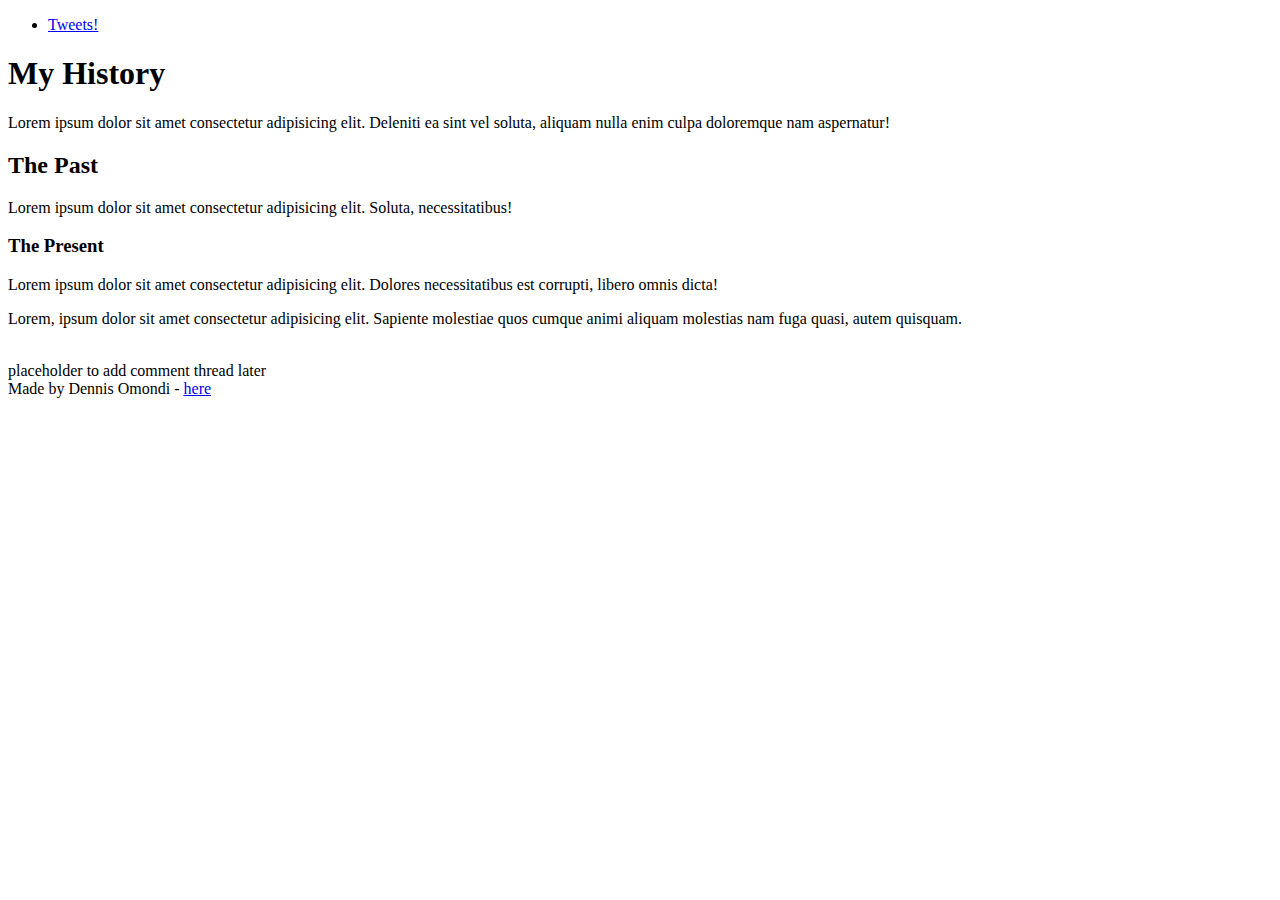
==== html_basic/index.html @ 89f2d2f2 "Update Changes" ====
<!DOCTYPE html>
<html lang="en">
  <head>
    <meta charset="UTF-8" />
    <meta
      name="viewport"
      content="width=device-width, initial-scale=1.0"
    />
    <title>Document</title>
  </head>
  <body>
    <header>
      <ul>
        <li><a href="./tweets.html">Tweets!</a></li>
      </ul>
    </header>
    <main>
      <article>
        <h1>My History</h1>
        <p>
          Lorem ipsum dolor sit amet consectetur adipisicing elit. Deleniti ea
          sint vel soluta, aliquam nulla enim culpa doloremque nam aspernatur!
        </p>
        <h2>The Past</h2>
        <p>
          Lorem ipsum dolor sit amet consectetur adipisicing elit. Soluta,
          necessitatibus!
        </p>
        <h3>The Present</h3>
        <p>
          Lorem ipsum dolor sit amet consectetur adipisicing elit. Dolores
          necessitatibus est corrupti, libero omnis dicta!
        </p>
        <p>
          Lorem, ipsum dolor sit amet consectetur adipisicing elit. Sapiente
          molestiae quos cumque animi aliquam molestias nam fuga quasi, autem
          quisquam.
        </p>
        <a
          href="https://alx-ventures.com/freelancers/"
          target="_blank"
          ><img
            src="https://i.ibb.co/gTDZZT8/ALX-Logo-07.png"
            alt=""
        /></a>
      </article>
      <aside>placeholder to add comment thread later</aside>
    </main>
    <footer>
      Made by Dennis Omondi -
      <a
        href="https://github.com/OtienoDennis/My_First_Portfolio/tree/main"
        target="_blank"
        >here</a
      >
    </footer>
  </body>
</html>
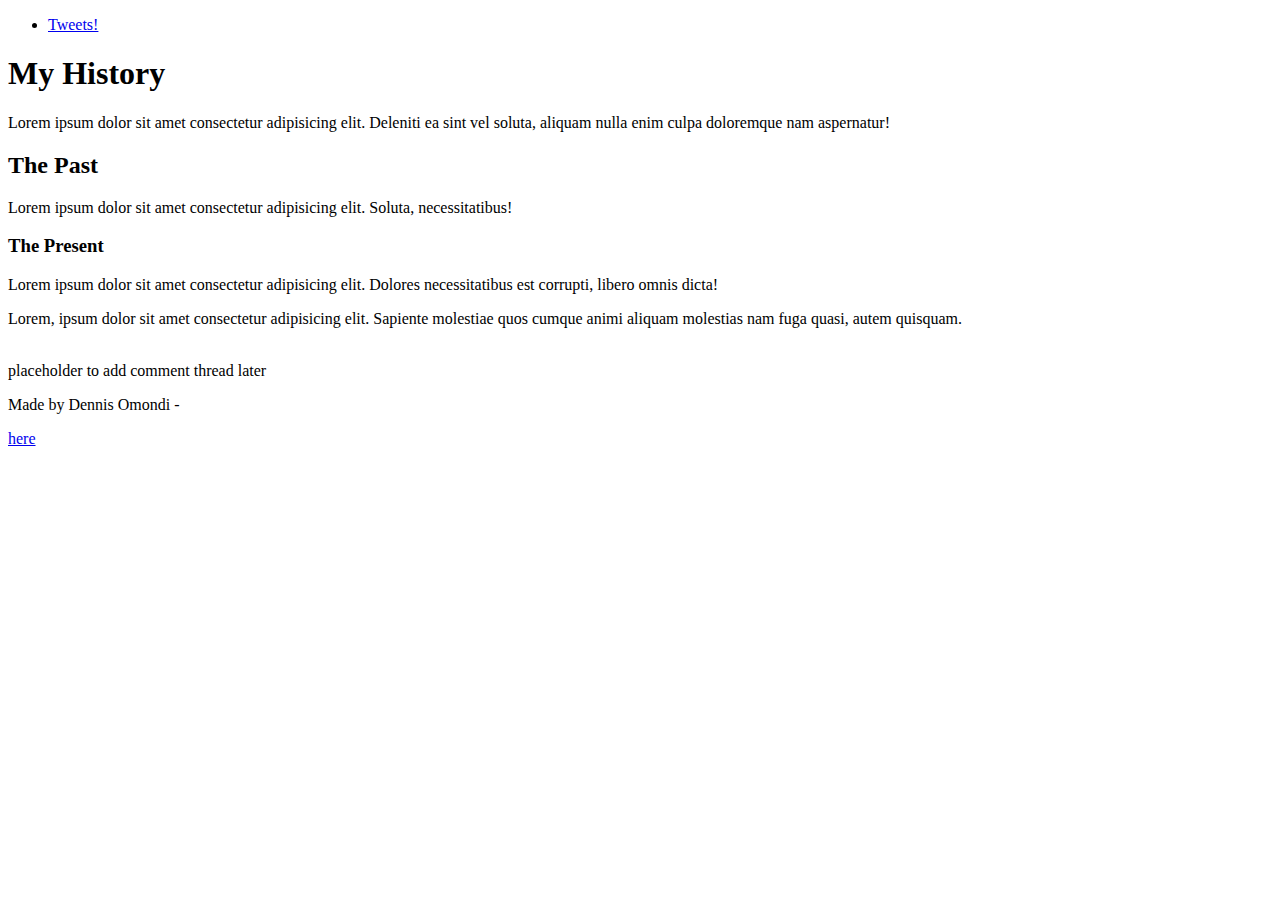
==== commit 6ba84773: "Update Changes" ====
--- a/html_basic/index.html
+++ b/html_basic/index.html
@@ -47,7 +47,7 @@
       <aside>placeholder to add comment thread later</aside>
     </main>
     <footer>
-      Made by Dennis Omondi -
+      <p>Made by Dennis Omondi -</p> 
       <a
         href="https://github.com/OtienoDennis/My_First_Portfolio/tree/main"
         target="_blank"
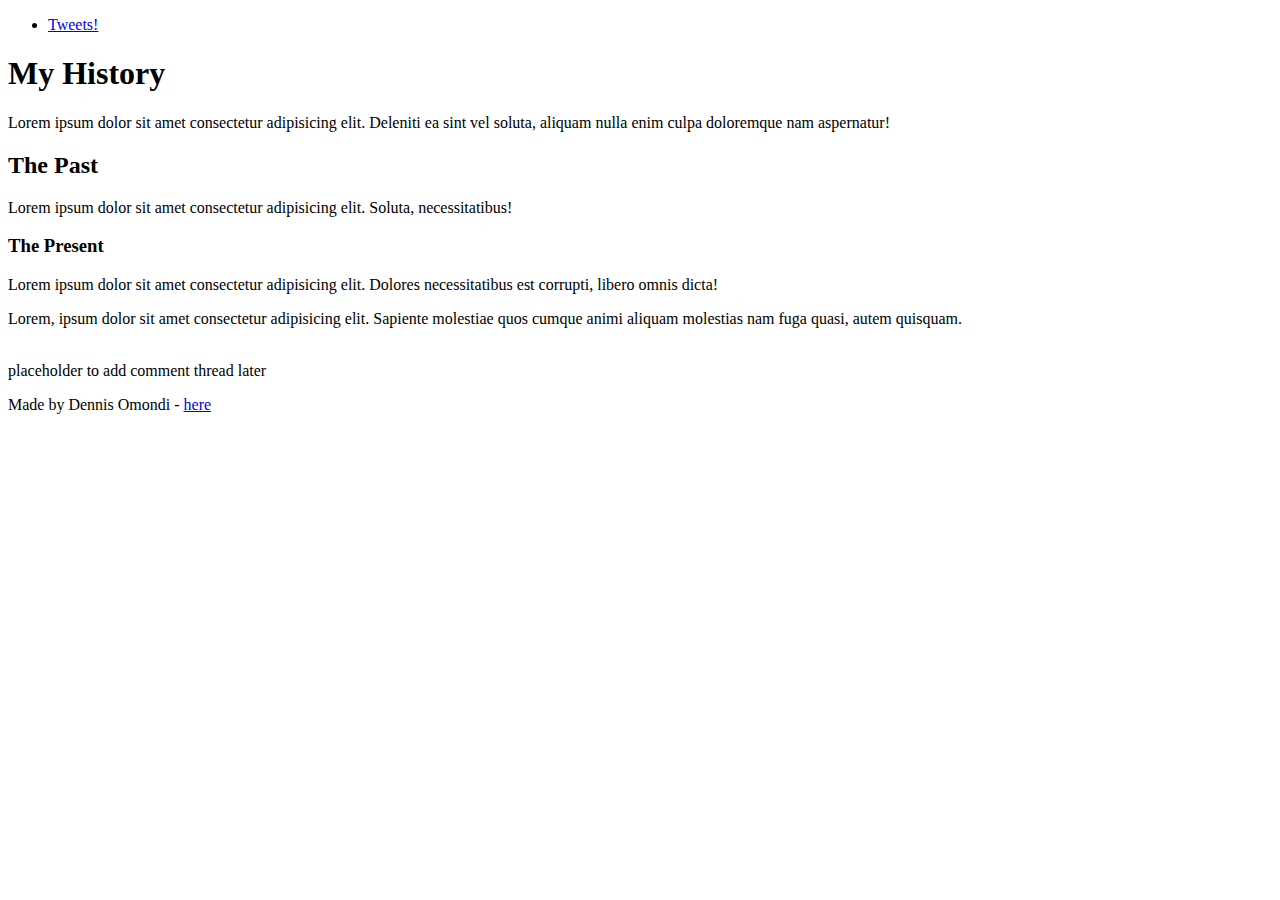
==== commit 8c62f907: "Update Changes" ====
--- a/html_basic/index.html
+++ b/html_basic/index.html
@@ -47,12 +47,9 @@
       <aside>placeholder to add comment thread later</aside>
     </main>
     <footer>
-      <p>Made by Dennis Omondi -</p> 
-      <a
-        href="https://github.com/OtienoDennis/My_First_Portfolio/tree/main"
-        target="_blank"
-        >here</a
-      >
+      <footer>
+      <p>Made by Dennis Omondi - <a href="https://github.com/OtienoDennis/My_First_Portfolio/tree/main" target="_blank"
+        >here</a></p>
     </footer>
   </body>
 </html>
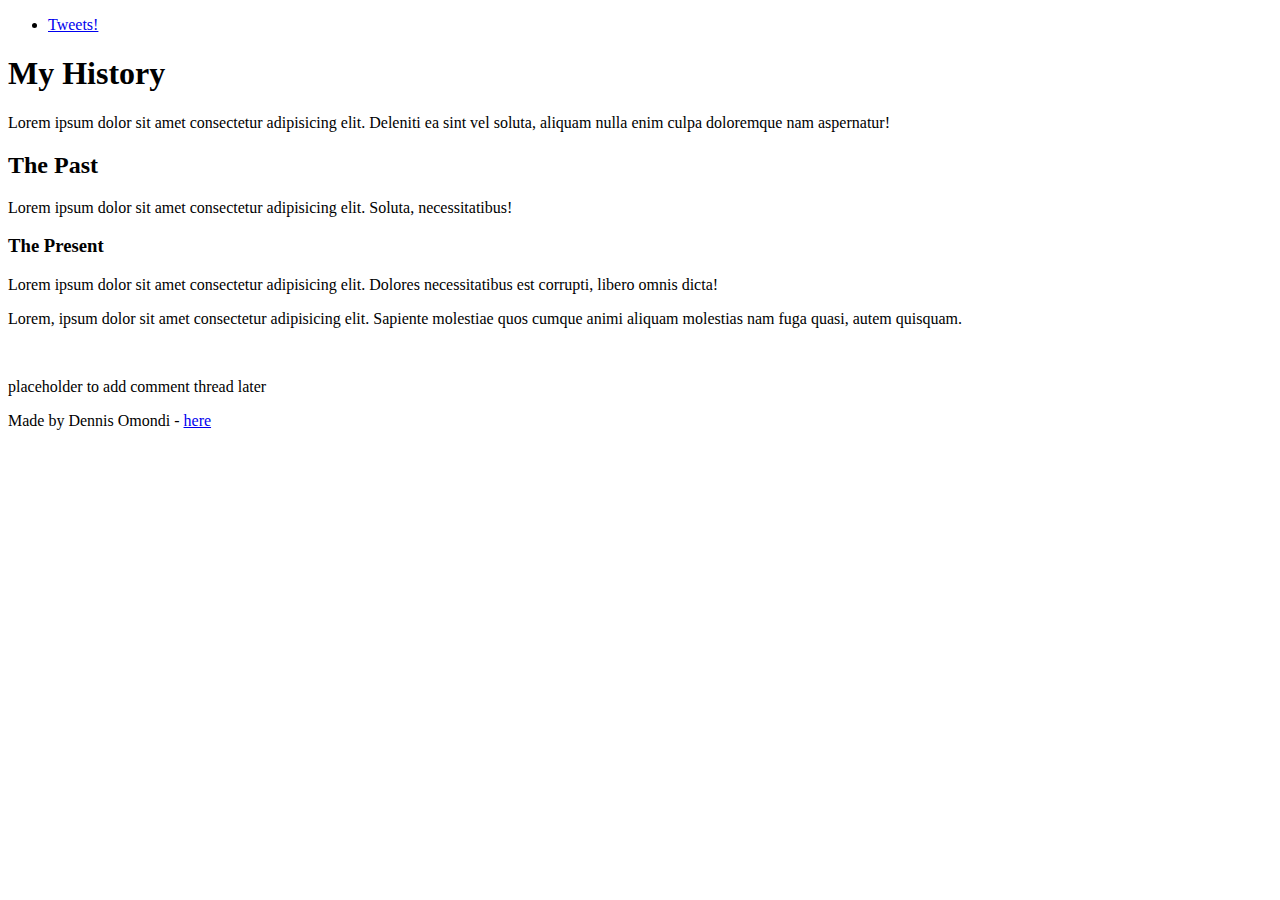
==== commit dded1a1b: "Update Changes" ====
--- a/html_basic/index.html
+++ b/html_basic/index.html
@@ -44,12 +44,16 @@
             alt=""
         /></a>
       </article>
-      <aside>placeholder to add comment thread later</aside>
+      <aside><p>placeholder to add comment thread later</p></aside>
     </main>
     <footer>
-      <footer>
-      <p>Made by Dennis Omondi - <a href="https://github.com/OtienoDennis/My_First_Portfolio/tree/main" target="_blank"
-        >here</a></p>
+      <p>
+        Made by Dennis Omondi - <a
+          href="https://github.com/OtienoDennis/My_First_Portfolio/tree/main"
+          target="_blank"
+          >here</a
+        >
+      </p>
     </footer>
   </body>
 </html>
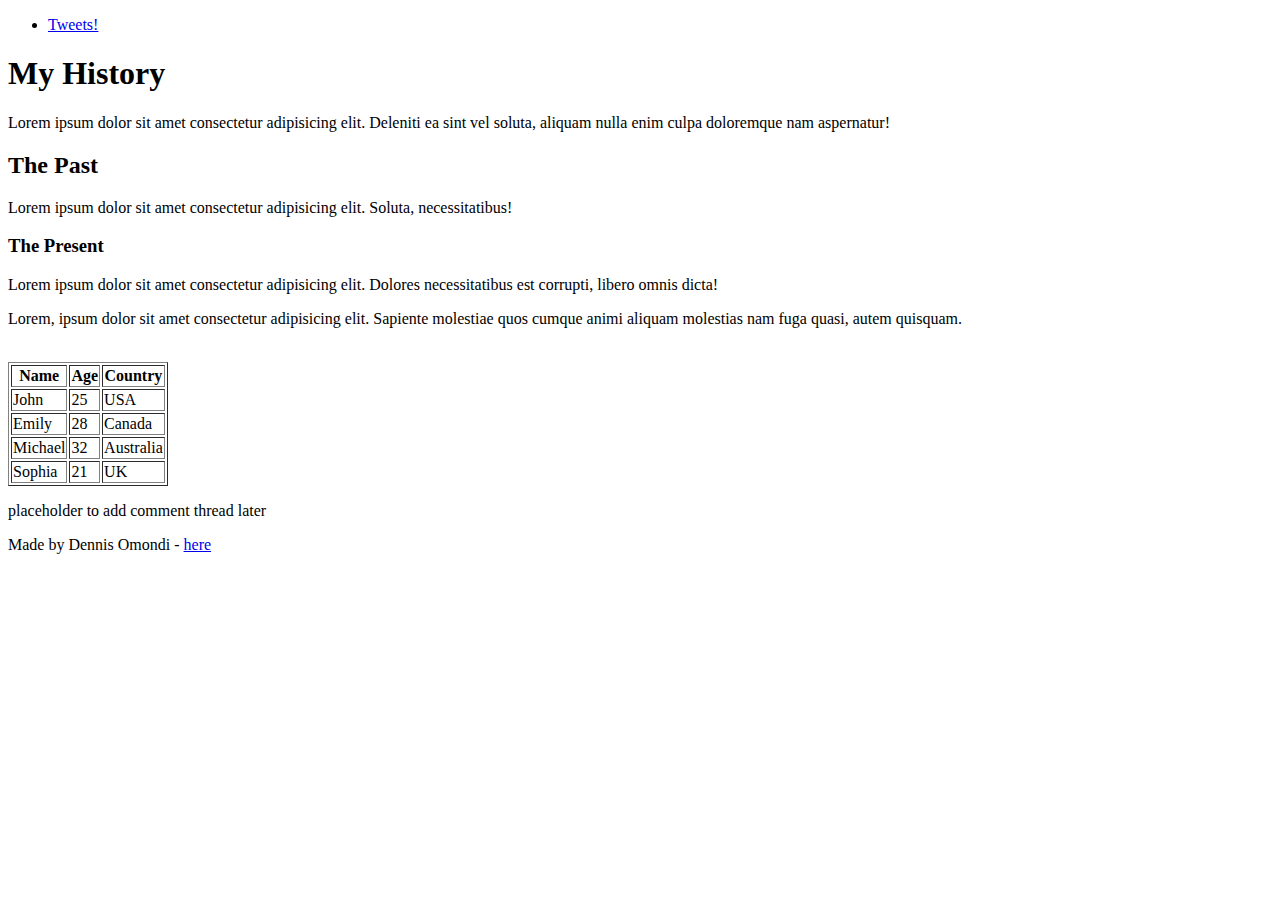
==== commit f916c121: "Updated changes" ====
--- a/html_basic/index.html
+++ b/html_basic/index.html
@@ -43,17 +43,43 @@
             src="https://i.ibb.co/gTDZZT8/ALX-Logo-07.png"
             alt=""
         /></a>
+        <table border="1">
+          <thead>
+            <tr>
+              <th>Name</th>
+              <th>Age</th>
+              <th>Country</th>
+            </tr>
+          </thead>
+          <tbody>
+            <tr>
+              <td>John</td>
+              <td>25</td>
+              <td>USA</td>
+            </tr>
+            <tr>
+              <td>Emily</td>
+              <td>28</td>
+              <td>Canada</td>
+            </tr>
+            <tr>
+              <td>Michael</td>
+              <td>32</td>
+              <td>Australia</td>
+            </tr>
+            <tr>
+              <td>Sophia</td>
+              <td>21</td>
+              <td>UK</td>
+            </tr>
+          </tbody>
+        </table>
       </article>
       <aside><p>placeholder to add comment thread later</p></aside>
     </main>
     <footer>
-      <p>
-        Made by Dennis Omondi - <a
-          href="https://github.com/OtienoDennis/My_First_Portfolio/tree/main"
-          target="_blank"
-          >here</a
-        >
-      </p>
+      <p>Made by Dennis Omondi - <a href="https://github.com/OtienoDennis/My_First_Portfolio/tree/main" target="_blank"
+        >here</a></p>
     </footer>
   </body>
 </html>
